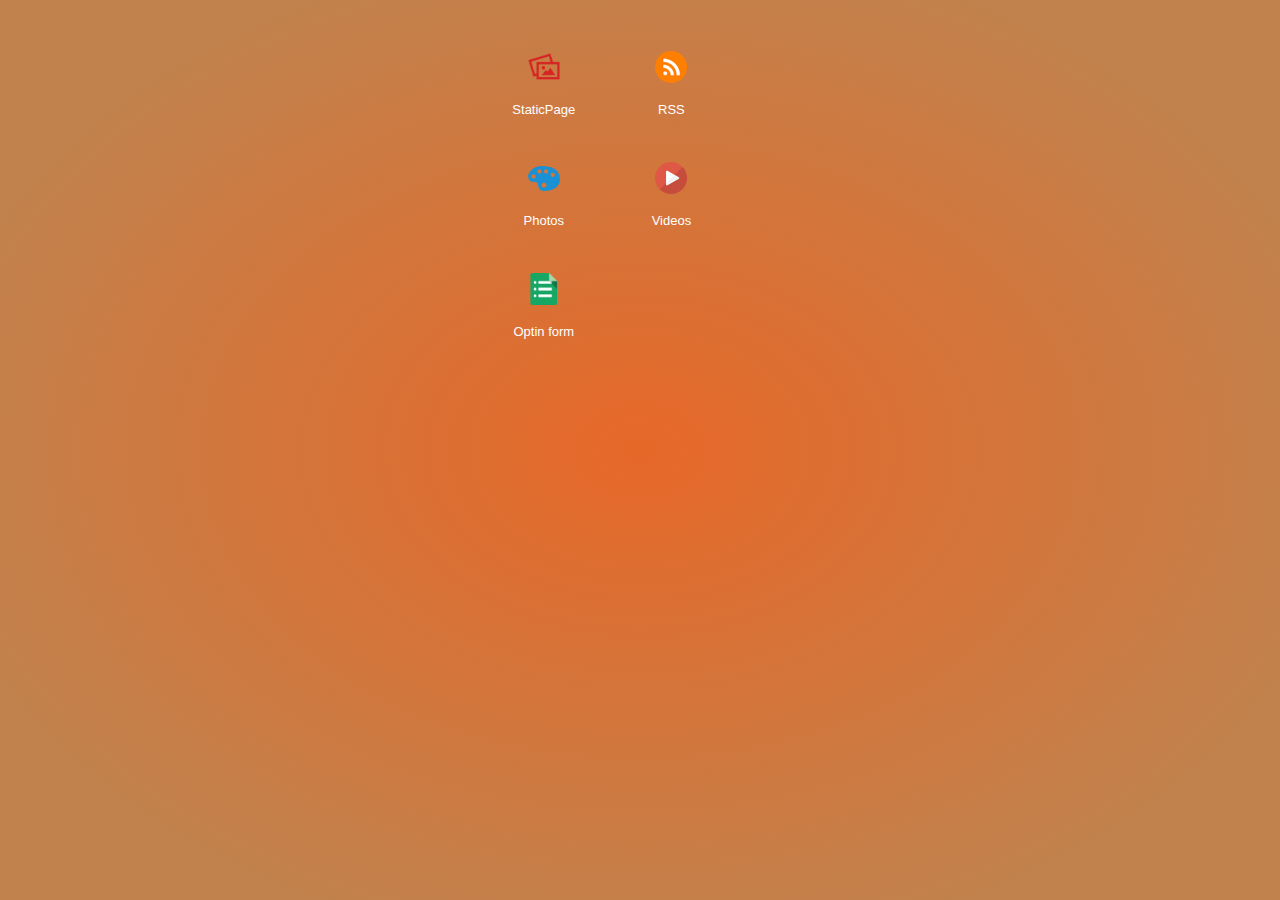
==== index.html @ 0a934bb4 "goodallamanda_GreyhoundRacingTips_871" ====
<!DOCTYPE html PUBLIC "-//W3C//DTD XHTML 1.0 Transitional//EN" "http://www.w3.org/TR/xhtml1/DTD/xhtml1-transitional.dtd">

<html xmlns="http://www.w3.org/1999/xhtml">

<head>

<meta http-equiv="Content-Type" content="text/html; charset=utf-8" />

<title>Wooden Grid Menu Two List Items</title>

<meta name="viewport" content="width=device-width, initial-scale=1">



<link rel="stylesheet" href="css/jquery.mobile-1.4.0.css" />

<link rel="stylesheet" href="css/theme.css" />

<link rel="stylesheet" href="css/common_layout.css" />

<link rel="stylesheet" href="css/grid_menu.css" />

<link rel="stylesheet" href="css/custom-responsive.css" />

<link rel="stylesheet" href="css/temporary.css" />

<script src="js/jquery_1.9.1.js"></script>

<script src="js/jquery.mobile-1.4.0.js"></script>

<style type="text/css">

img {

	max-width:100%;

}

</style>

</head>



<body>

<!-- Start of first page -->

<div data-role="page" id="theme_layout" class="theme_bg">

<!-- Right Menu -->





<!-- Right Menu Ends Here -->

  <div data-role="header">

  <h1>GreyhoundRacingTips</h1>

  </div>

  <!-- /header -->

  

  <div role="main" class="ui-content">

  <!-- Logo of app -->

    <div class="logo" align="center"><img src="images/logo.png" alt="logo" /></div>

  

  

  </div>

  <!-- /content -->

  

  <div data-role="footer">

		<div class="grid_menu">

			<div class="app_feature_list">
			<a  rel="external" data-ajax="flase"  class="item link" href="staticpage_4650.html">
																	<img src="images/staticpage.png " />
										</a>
		<a  rel="external" data-ajax="flase"  href="staticpage_4650.html">
				<label>StaticPage</label>
		</a>
	</div>

			<div class="app_feature_list">
			<a  rel="external" data-ajax="flase"  class="item link" href="rss_4649.html">
																	<img src="images/rss_feeds.png " />
										</a>
		<a  rel="external" data-ajax="flase"  href="rss_4649.html">
				<label>RSS</label>
		</a>
	</div>

			<div class="app_feature_list">
			<a  rel="external" data-ajax="flase"  class="item link" href="photosub_4651.html">
																	<img src="images/photosub.png " />
										</a>
		<a  rel="external" data-ajax="flase"  href="photosub_4651.html">
				<label>Photos</label>
		</a>
	</div>

			<div class="app_feature_list">
			<a  rel="external" data-ajax="flase"  class="item link" href="video_4652.html">
																	<img src="images/video.png " />
										</a>
		<a  rel="external" data-ajax="flase"  href="video_4652.html">
				<label>Videos</label>
		</a>
	</div>

			<div class="app_feature_list">
			<a  rel="external" data-ajax="flase"  class="item link" href="aweber_4653.html">
																	<img src="images/aweber.png " />
										</a>
		<a  rel="external" data-ajax="flase"  href="aweber_4653.html">
				<label>Optin form</label>
		</a>
	</div>

	
     
</div>

<!-- <a onclick="window.open('video_1895.html','_self', 'location=yes')" class="ui-link ui-btn ui-icon-custom ui-btn-icon-top ui-btn-active" data-gourl="video_1895.html" rel="external" data-icon="custom" id="tab2" href="video_1895.html">Videos</a> -->


  </div>

  <!-- /footer --> 

</div>

<!-- /page --> 







</body>

</html>
---- css/theme.css ----
.theme_bg{

	background:#a6250f;

	min-width:320px;

	background-size:100%;

	background-position:center center;

}

.logo{

	padding-top:28%;

	transition:all ease .3s;

	margin: 0 auto;

}



.ui-footer {

    background: none repeat scroll 0 0 rgba(0, 0, 0, 0) !important;

    border-bottom-width: 0;

    border-left-width: 0;

    border-right-width: 0;

    border-top: medium none !important;

}

.owl-demo .item{

	width:70px;

	height:70px;

	display:table-cell;

	/*background:url(../images/icon_bg.png) no-repeat;*/

	vertical-align:middle;

	text-align:center;

}

.ui-header{

	background:url(../images/header_bg.png)  !important;

	border:none !important;

	

}

.ui-header a{

	box-shadow:none;

}

.ui-header .ui-title, .ui-footer .ui-title{

	text-shadow:none !important;

	color:#fff !important;

	font-size:24px;

	font-weight:normal;

	margin:0 23%;

}

.ui-icon-customrefresh:after {

	background-image: url("../images/refresh_icon.png");

	

}

.ui-icon-customrefresh:after{

	background-color:none;

	border:none;

	border-radius:none;

	height:42px;

	width:42px;

}

.ui-header .ui-btn-icon-notext{

	margin-top:11px;

}

.refresh_link,.help_link{

	border:none !important;

	background:none !important;

}

.refresh_link:hover,.refresh_link:active,.refresh_link:focus,.help_link:focus,.help_link:hover,.help_link:active{

	box-shadow:none !important;

}





/* custom setting of icons */

.app_feature_list a img{

	max-height:32px;

	max-width:32px;

}

.theme_bg
{
	background-image:none;
	background-repeat:no-repeat;
	background-size:cover;	
	background: radial-gradient(center , ellipse cover , rgb(230, 104, 41) 1% , rgb(193, 130, 77) 80%);
background: -o-radial-gradient(center , ellipse cover , rgb(230, 104, 41) 1% , rgb(193, 130, 77) 80%);
background: -ms-radial-gradient(center , ellipse cover , rgb(230, 104, 41) 1% , rgb(193, 130, 77) 80%);
background: -moz-radial-gradient(center , ellipse cover , rgb(230, 104, 41) 1% , rgb(193, 130, 77) 80%);
background: -webkit-radial-gradient(center , ellipse cover , rgb(230, 104, 41) 1% , rgb(193, 130, 77) 80%);
}
---- css/common_layout.css ----
@font-face {
font-family:"Open Sans Light";
src:url("fonts/OpenSans-Light.eot?") format("eot"), url("fonts/OpenSans-Light.woff") format("woff"), url("fonts/OpenSans-Light.ttf") format("truetype"), url("fonts/OpenSans-Light.svg#OpenSans-Light") format("svg");
font-weight:normal;
font-style:normal;
}
@font-face {
font-family:"Open Sans";
src:url("fonts/OpenSans-Regular.eot?") format("eot"), url("fonts/OpenSans-Regular.woff") format("woff"), url("fonts/OpenSans-Regular.ttf") format("truetype"), url("fonts/OpenSans-Regular.svg#OpenSans") format("svg");
font-weight:normal;
font-style:normal;
}
@font-face {
font-family:"Open Sans Semibold";
src:url("fonts/OpenSans-Semibold.eot?") format("eot"), url("fonts/OpenSans-Semibold.woff") format("woff"), url("fonts/OpenSans-Semibold.ttf") format("truetype"), url("fonts/OpenSans-Semibold.svg#OpenSans-Semibold") format("svg");
font-weight:normal;
font-style:normal;
}
body {
	/*font-family:Open Sans,sans-serif;*/
	font-family:Arial, Helvetica, sans-serif !important;
	min-width:313px;
}
.clr{
	clear:both;
}
.app_feature_list{
	text-align:center;
	text-shadow:none;
	float:left;
	font-weight:normal;
	color:#fff !important;
	width:70px;
	/*font-family:Open Sans Semibold,sans-serif;*/
	font-family:Arial, Helvetica, sans-serif !important;
}
.app_feature_list label{
	height:36px;
	overflow:hidden;
	font-size:13px;
	word-wrap: break-word;
}

.no_data,.thankyou_msg{
	background: url(../images/header_bg.png);
    border-radius: 6px;
    display: block;
    margin: 6%;
    padding: 4%;
    text-align: center;
    width: 80%;
    text-shadow:none !important;
    text-transform: capitalize;
	color:#fff;
}
a.item{

   /* background-image: url("../images/icon_bg.png");*/
	background-repeat:no-repeat;
	background-size:100% 100%;
    display: table-cell;
    height: 70px;
    text-align: center;
    vertical-align: middle;
    width: 70px;
	color:#fff !important;

}
.app_feature_list a,.app_feature_list label{
	color:#fff;
	text-decoration:none;
}
.logo{
	padding:0px !important;
}
.logo img{
	display:none;
}
.white_wrap .app_feature_list label{
	height:auto;
	cursor:pointer;
}
.app_feature_list a{
	color:#fff !important;
	text-decoration:none;
	outline:none;
	cursor:pointer;
}

/* loader setting */
.ui-loader-default{
	background: none repeat scroll 0 0 #000000;
    height: 100%;
    left: 0;
    opacity: 0.4;
    position: fixed;
    top: 0 !important;
    width: 100%;
	margin:0px !important;
}


.ui-loader .ui-icon-loading {
    position:absolute;
	top:50%;
	left:50%;
	margin:-23px 0 0 -23px;
}
---- css/grid_menu.css ----
.grid_menu {
    margin: 0 auto;
    width: 320px;
}
.grid_menu  .app_feature_list{
	margin:0px 9%;
}
---- css/custom-responsive.css ----
@media (max-width: 1024px){
	.logo{
	padding:5% 0px 10%;
	}	
	.grid_menu{
		width:220px;
	}
}
@media (max-width: 768px){
	.logo{
	padding:28% 0px 20%;
		}	
}
@media (max-width: 650px){
	.logo {
    padding-top:4%;
    width: 410px;
	}
}
@media (max-width: 650px) and (min-width:550px){
	.logo {padding-bottom: 31%;padding-top: 2%;}
}

@media (max-width: 480px){
	.logo{
	padding:8% 0px 20%;
	width:370px;
	}	
}

@media (max-width: 320px){
	.logo {
    padding-top: 25%;
    width: 262px;
	}
	.grid_menu{
		width:228px;
	}
}
---- css/temporary.css ----
.ui-header{
	display:none !important;
}
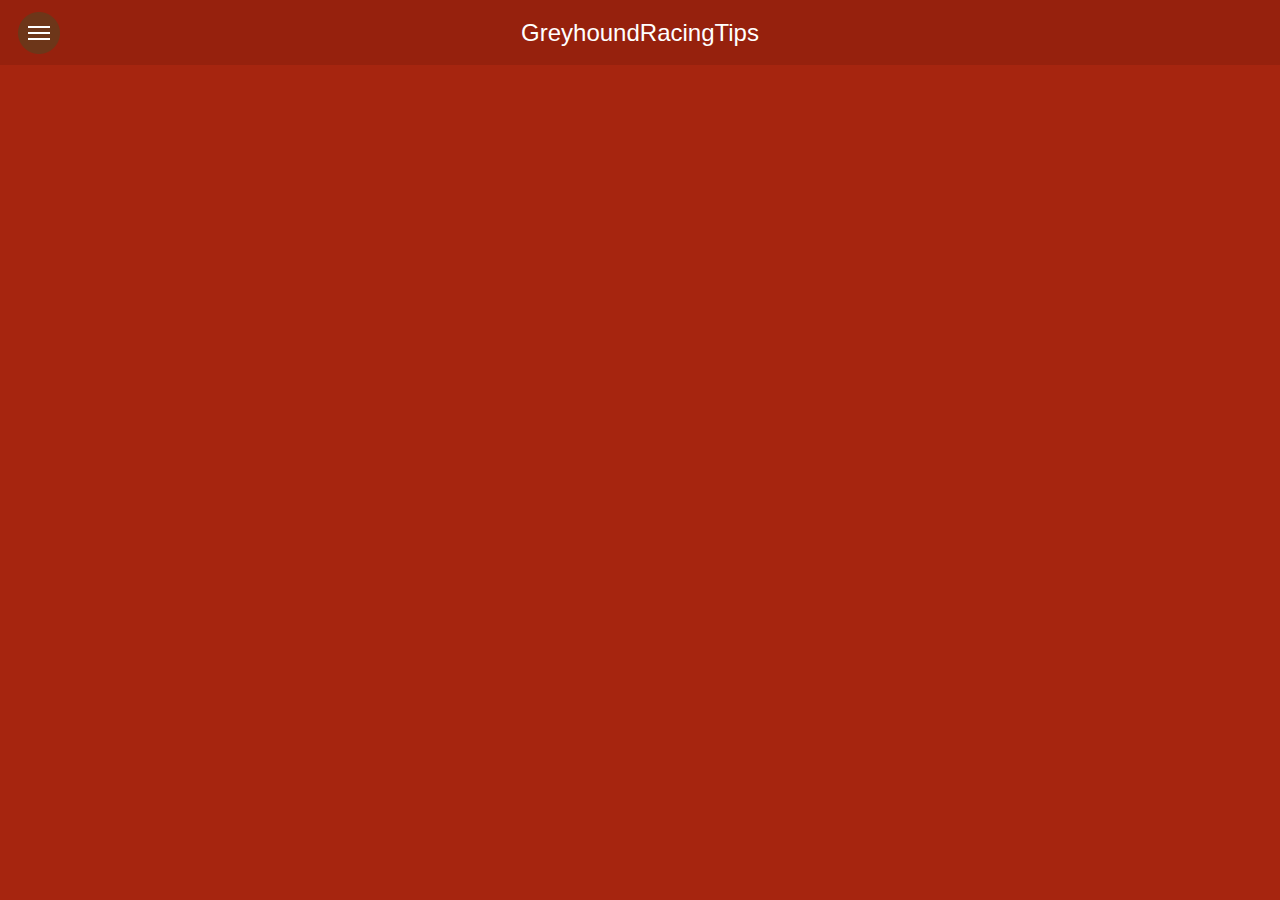
==== commit c86c2e52: "goodallamanda_GreyhoundRacingTips_871" ====
--- a/index.html
+++ b/index.html
@@ -6,11 +6,9 @@
 
 <meta http-equiv="Content-Type" content="text/html; charset=utf-8" />
 
-<title>Wooden Grid Menu Two List Items</title>
+<title>Left Menu</title>
 
 <meta name="viewport" content="width=device-width, initial-scale=1">
-
-
 
 <link rel="stylesheet" href="css/jquery.mobile-1.4.0.css" />
 
@@ -18,11 +16,7 @@
 
 <link rel="stylesheet" href="css/common_layout.css" />
 
-<link rel="stylesheet" href="css/grid_menu.css" />
-
-<link rel="stylesheet" href="css/custom-responsive.css" />
-
-<link rel="stylesheet" href="css/temporary.css" />
+<link rel="stylesheet" href="css/right_menu.css" />
 
 <script src="js/jquery_1.9.1.js"></script>
 
@@ -50,15 +44,78 @@
 
 <!-- Right Menu -->
 
+<div data-display="overlay" data-position="left" id="rightpanel2" data-role="panel">
+
 
+
+        <!-- Right Menu List starts here -->
+
+        <div class="right_menu">
+
+			<div class="app_feature_list">
+			<a class="item link" href="staticpage_4650.html"  rel="external" data-ajax="flase"  >
+																	<img src="images/staticpage.png " />
+										</a>
+		<a href="staticpage_4650.html"  rel="external" data-ajax="flase"  >
+				<label>StaticPage</label>
+		</a>
+	</div>
+
+			<div class="app_feature_list">
+			<a class="item link" href="rss_4649.html"  rel="external" data-ajax="flase"  >
+																	<img src="images/rss_feeds.png " />
+										</a>
+		<a href="rss_4649.html"  rel="external" data-ajax="flase"  >
+				<label>RSS</label>
+		</a>
+	</div>
+
+			<div class="app_feature_list">
+			<a class="item link" href="photosub_4651.html"  rel="external" data-ajax="flase"  >
+																	<img src="images/photosub.png " />
+										</a>
+		<a href="photosub_4651.html"  rel="external" data-ajax="flase"  >
+				<label>Photos</label>
+		</a>
+	</div>
+
+			<div class="app_feature_list">
+			<a class="item link" href="video_4652.html"  rel="external" data-ajax="flase"  >
+																	<img src="images/video.png " />
+										</a>
+		<a href="video_4652.html"  rel="external" data-ajax="flase"  >
+				<label>Videos</label>
+		</a>
+	</div>
+
+			<div class="app_feature_list">
+			<a class="item link" href="aweber_4653.html"  rel="external" data-ajax="flase"  >
+																	<img src="images/aweber.png " />
+										</a>
+		<a href="aweber_4653.html"  rel="external" data-ajax="flase"  >
+				<label>Optin form</label>
+		</a>
+	</div>
+
+	
+</div>
+
+
+        <!-- Right Menu List ends here -->
+
+    </div>
 
 
 
 <!-- Right Menu Ends Here -->
 
-  <div data-role="header">
+<div data-role="header">
 
-  <h1>GreyhoundRacingTips</h1>
+  
+
+   <a class="help_link" href="#rightpanel2"><img src="images/menu_icon.png" alt="menu icon" /></a> <h1>GreyhoundRacingTips</h1>
+
+    
 
   </div>
 
@@ -82,61 +139,9 @@
 
   
 
-  <div data-role="footer">
+  <div data-role="footer" data-position="fixed" >
 
-		<div class="grid_menu">
-
-			<div class="app_feature_list">
-			<a  rel="external" data-ajax="flase"  class="item link" href="staticpage_4650.html">
-																	<img src="images/staticpage.png " />
-										</a>
-		<a  rel="external" data-ajax="flase"  href="staticpage_4650.html">
-				<label>StaticPage</label>
-		</a>
-	</div>
-
-			<div class="app_feature_list">
-			<a  rel="external" data-ajax="flase"  class="item link" href="rss_4649.html">
-																	<img src="images/rss_feeds.png " />
-										</a>
-		<a  rel="external" data-ajax="flase"  href="rss_4649.html">
-				<label>RSS</label>
-		</a>
-	</div>
-
-			<div class="app_feature_list">
-			<a  rel="external" data-ajax="flase"  class="item link" href="photosub_4651.html">
-																	<img src="images/photosub.png " />
-										</a>
-		<a  rel="external" data-ajax="flase"  href="photosub_4651.html">
-				<label>Photos</label>
-		</a>
-	</div>
-
-			<div class="app_feature_list">
-			<a  rel="external" data-ajax="flase"  class="item link" href="video_4652.html">
-																	<img src="images/video.png " />
-										</a>
-		<a  rel="external" data-ajax="flase"  href="video_4652.html">
-				<label>Videos</label>
-		</a>
-	</div>
-
-			<div class="app_feature_list">
-			<a  rel="external" data-ajax="flase"  class="item link" href="aweber_4653.html">
-																	<img src="images/aweber.png " />
-										</a>
-		<a  rel="external" data-ajax="flase"  href="aweber_4653.html">
-				<label>Optin form</label>
-		</a>
-	</div>
-
-	
-     
-</div>
-
-<!-- <a onclick="window.open('video_1895.html','_self', 'location=yes')" class="ui-link ui-btn ui-icon-custom ui-btn-icon-top ui-btn-active" data-gourl="video_1895.html" rel="external" data-icon="custom" id="tab2" href="video_1895.html">Videos</a> -->
-
+    
 
   </div>
 
@@ -150,8 +155,6 @@
 
 
 
-
-
 </body>
 
 </html>
--- a/css/theme.css
+++ b/css/theme.css
@@ -140,16 +140,13 @@
 
 }
 
+@media (min-width: 100px) and (max-width: 399px) {
 .theme_bg
 {
-	background-image:none;
+	background-image:url(../images/app871port.PNG) ;
 	background-repeat:no-repeat;
 	background-size:cover;	
-	background: radial-gradient(center , ellipse cover , rgb(230, 104, 41) 1% , rgb(193, 130, 77) 80%);
-background: -o-radial-gradient(center , ellipse cover , rgb(230, 104, 41) 1% , rgb(193, 130, 77) 80%);
-background: -ms-radial-gradient(center , ellipse cover , rgb(230, 104, 41) 1% , rgb(193, 130, 77) 80%);
-background: -moz-radial-gradient(center , ellipse cover , rgb(230, 104, 41) 1% , rgb(193, 130, 77) 80%);
-background: -webkit-radial-gradient(center , ellipse cover , rgb(230, 104, 41) 1% , rgb(193, 130, 77) 80%);
+}
 }
 
 
--- a/css/right_menu.css
+++ b/css/right_menu.css
@@ -0,0 +1,15 @@
+.right_menu {
+    height: 85%;
+    overflow-y: auto;
+	overflow-x: hidden;
+    position: absolute;
+    right: 0;
+	padding:57px 22px 0;
+}
+#rightpanel2.ui-panel{
+	background:url(../images/panel_bg.png) !important;
+	width:7em !important;
+}
+.ui-header {
+	z-index:100000;
+}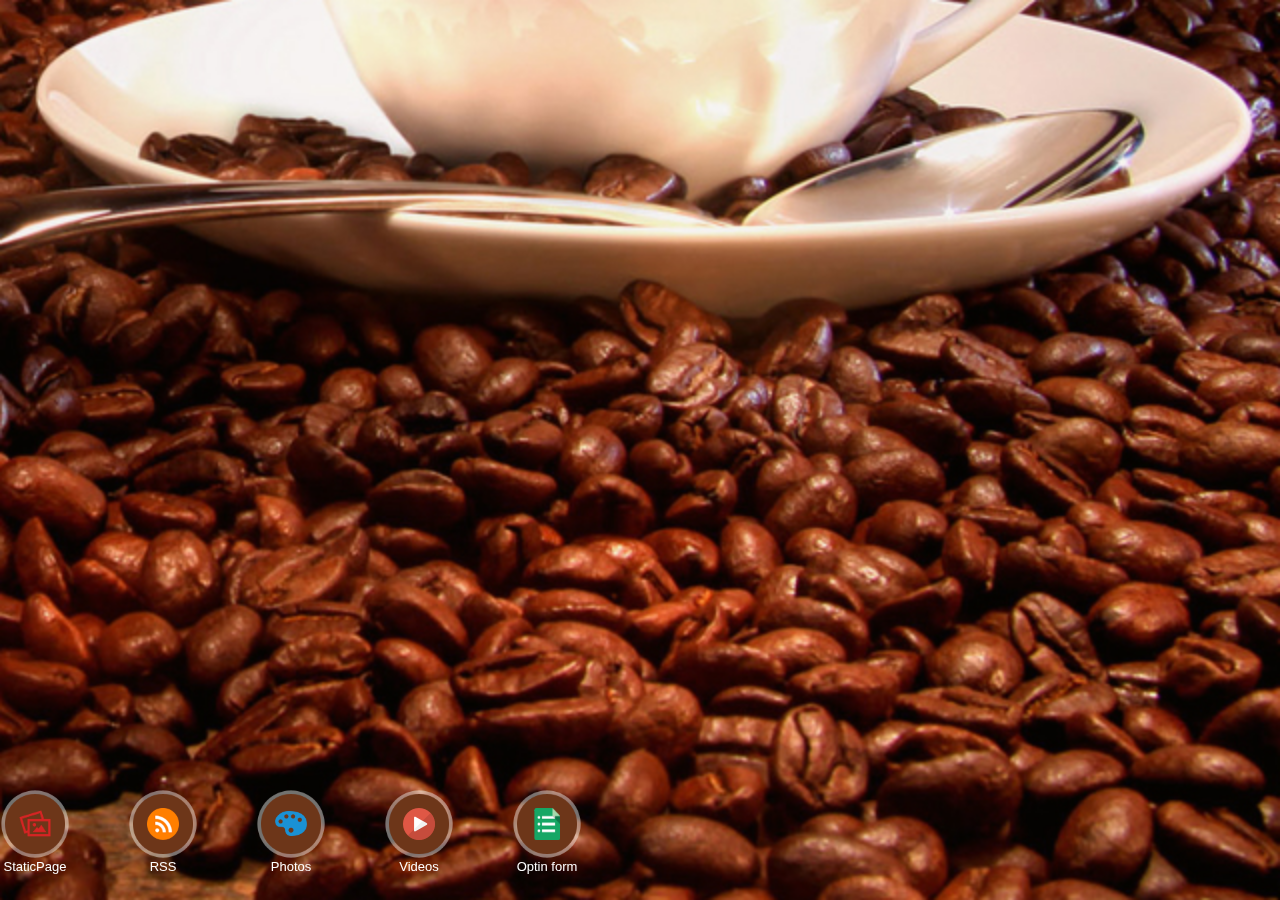
==== commit a230c756: "goodallamanda_GreyhoundRacingTips_871" ====
--- a/index.html
+++ b/index.html
@@ -6,7 +6,7 @@
 
 <meta http-equiv="Content-Type" content="text/html; charset=utf-8" />
 
-<title>Left Menu</title>
+<title>Coffe Shop</title>
 
 <meta name="viewport" content="width=device-width, initial-scale=1">
 
@@ -16,12 +16,26 @@
 
 <link rel="stylesheet" href="css/common_layout.css" />
 
-<link rel="stylesheet" href="css/right_menu.css" />
+<link rel="stylesheet" href="css/fonts.css" />
+
+<link rel="stylesheet" href="css/custom_responsive.css" />
+
+<link rel="stylesheet" href="css/custom-responsive.css" />
 
 <script src="js/jquery_1.9.1.js"></script>
 
 <script src="js/jquery.mobile-1.4.0.js"></script>
 
+<!-- Mobile Crousel Setting -->
+
+<link rel="stylesheet" href="css/mobile_crousel/mobile_crousel.css" />
+
+<link rel="stylesheet" href="css/custom_responsive.css" />
+
+<!-- Mobile Crousel  Settings ends Here -->
+
+<link rel="stylesheet" href="css/temporary.css" />
+
 <style type="text/css">
 
 img {
@@ -40,59 +54,83 @@
 
 <!-- Start of first page -->
 
-<div data-role="page" id="theme_layout" class="theme_bg">
-
-<!-- Right Menu -->
-
-<div data-display="overlay" data-position="left" id="rightpanel2" data-role="panel">
-
-
-
-        <!-- Right Menu List starts here -->
-
-        <div class="right_menu">
-
-			<div class="app_feature_list">
-			<a class="item link" href="staticpage_4650.html"  rel="external" data-ajax="flase"  >
+<div data-role="page" id="theme_layout" class="theme_bg"> 
+
+  
+
+  <!-- Header Starts Here -->
+
+  <div data-role="header"> 
+
+    <h1>GreyhoundRacingTips</h1>
+
+     </div>
+
+  <!-- /header ends here --> 
+
+  <!-- Main Content Starts  Here -->
+
+  <div role="main" class="ui-content"> 
+
+    <!-- Logo of app -->
+
+    <div class="logo" align="center"><img src="images/Wooden.png" alt="logo" /></div>
+
+  </div>
+
+  <!-- /content ends here --> 
+
+  
+
+  <!-- Footer Starts Here -->
+
+  <div data-role="footer" data-position="fixed" > 
+
+    <!-- Menu Starts Here -->
+
+    <div class="owl-carousel owl-demo">
+
+			<div class="app_feature_list">
+			<a class="item link" href="staticpage_4650.html" rel="external" data-ajax="flase"  >
 																	<img src="images/staticpage.png " />
 										</a>
-		<a href="staticpage_4650.html"  rel="external" data-ajax="flase"  >
+		<a href="staticpage_4650.html" rel="external" data-ajax="flase"  >
 				<label>StaticPage</label>
 		</a>
 	</div>
 
 			<div class="app_feature_list">
-			<a class="item link" href="rss_4649.html"  rel="external" data-ajax="flase"  >
+			<a class="item link" href="rss_4649.html" rel="external" data-ajax="flase"  >
 																	<img src="images/rss_feeds.png " />
 										</a>
-		<a href="rss_4649.html"  rel="external" data-ajax="flase"  >
+		<a href="rss_4649.html" rel="external" data-ajax="flase"  >
 				<label>RSS</label>
 		</a>
 	</div>
 
 			<div class="app_feature_list">
-			<a class="item link" href="photosub_4651.html"  rel="external" data-ajax="flase"  >
+			<a class="item link" href="photosub_4651.html" rel="external" data-ajax="flase"  >
 																	<img src="images/photosub.png " />
 										</a>
-		<a href="photosub_4651.html"  rel="external" data-ajax="flase"  >
+		<a href="photosub_4651.html" rel="external" data-ajax="flase"  >
 				<label>Photos</label>
 		</a>
 	</div>
 
 			<div class="app_feature_list">
-			<a class="item link" href="video_4652.html"  rel="external" data-ajax="flase"  >
+			<a class="item link" href="video_4652.html" rel="external" data-ajax="flase"  >
 																	<img src="images/video.png " />
 										</a>
-		<a href="video_4652.html"  rel="external" data-ajax="flase"  >
+		<a href="video_4652.html" rel="external" data-ajax="flase"  >
 				<label>Videos</label>
 		</a>
 	</div>
 
 			<div class="app_feature_list">
-			<a class="item link" href="aweber_4653.html"  rel="external" data-ajax="flase"  >
+			<a class="item link" href="aweber_4653.html" rel="external" data-ajax="flase"  >
 																	<img src="images/aweber.png " />
 										</a>
-		<a href="aweber_4653.html"  rel="external" data-ajax="flase"  >
+		<a href="aweber_4653.html" rel="external" data-ajax="flase"  >
 				<label>Optin form</label>
 		</a>
 	</div>
@@ -101,51 +139,11 @@
 </div>
 
 
-        <!-- Right Menu List ends here -->
-
-    </div>
-
-
-
-<!-- Right Menu Ends Here -->
-
-<div data-role="header">
-
-  
-
-   <a class="help_link" href="#rightpanel2"><img src="images/menu_icon.png" alt="menu icon" /></a> <h1>GreyhoundRacingTips</h1>
-
-    
+    <!-- Menu ends Here --> 
 
   </div>
 
-  <!-- /header -->
-
-  
-
-  <div role="main" class="ui-content">
-
-  <!-- Logo of app -->
-
-    <div class="logo" align="center"><img src="images/logo.png" alt="logo" /></div>
-
-  
-
-  
-
-  </div>
-
-  <!-- /content -->
-
-  
-
-  <div data-role="footer" data-position="fixed" >
-
-    
-
-  </div>
-
-  <!-- /footer --> 
+  <!-- footer ends here --> 
 
 </div>
 
@@ -155,6 +153,54 @@
 
 
 
+<script src="js/mobile_crousel_js/mobile_crousel.js"></script> 
+
+<script>
+
+    $(document).ready(function() {
+
+     
+
+    var owl = $(".owl-demo");
+
+     
+
+    owl.owlCarousel({
+
+    itemsCustom : [
+
+    [0, 4],
+
+    [450, 5],
+
+    [600, 6],
+
+    [700, 7],
+
+    [1000, 8],
+
+    [1200, 10],
+
+    [1400, 13],
+
+    [1600, 15]
+
+    ],
+
+    navigation : false
+
+     
+
+    });
+
+     
+
+    });
+
+
+
+</script>
+
 </body>
 
 </html>
--- a/css/theme.css
+++ b/css/theme.css
@@ -1,14 +1,18 @@
-
+body,body.ui-overlay-a{
+
+	background:url("../images/repeat_bg.jpg") repeat-y scroll 0 0 rgba(0, 0, 0, 0) !important;
+
+	background-size:100% 100% !important;
+
+}
 
 .theme_bg{
 
-	background:#a6250f;
+	background:url(../images/theme_background.jpg) center bottom no-repeat;
 
 	min-width:320px;
 
-	background-size:100%;
-
-	background-position:center center;
+	background-size:100% ;
 
 }
 
@@ -46,27 +50,23 @@
 
 	display:table-cell;
 
-	/*background:url(../images/icon_bg.png) no-repeat;*/
+	background:url(../images/icon_bg.png) no-repeat;
 
 	vertical-align:middle;
 
 	text-align:center;
 
+	background-size:100% 100%;
+
 }
 
 .ui-header{
 
-	background:url(../images/header_bg.png)  !important;
+	background:url(../images/header_bg.png) !important;
 
 	border:none !important;
 
 	
-
-}
-
-.ui-header a{
-
-	box-shadow:none;
 
 }
 
@@ -80,7 +80,7 @@
 
 	font-weight:normal;
 
-	margin:0 23%;
+	margin:0 25%;
 
 }
 
@@ -140,6 +140,8 @@
 
 }
 
+
+
 @media (min-width: 100px) and (max-width: 399px) {
 .theme_bg
 {
@@ -149,7 +151,3 @@
 }
 }
 
-
-
-
-
--- a/css/common_layout.css
+++ b/css/common_layout.css
@@ -51,11 +51,10 @@
     width: 80%;
     text-shadow:none !important;
     text-transform: capitalize;
-	color:#fff;
 }
 a.item{
 
-   /* background-image: url("../images/icon_bg.png");*/
+    background-image: url("../images/icon_bg.png");
 	background-repeat:no-repeat;
 	background-size:100% 100%;
     display: table-cell;
@@ -78,7 +77,6 @@
 }
 .white_wrap .app_feature_list label{
 	height:auto;
-	cursor:pointer;
 }
 .app_feature_list a{
 	color:#fff !important;
@@ -86,6 +84,7 @@
 	outline:none;
 	cursor:pointer;
 }
+
 
 /* loader setting */
 .ui-loader-default{
--- a/css/fonts.css
+++ b/css/fonts.css
@@ -0,0 +1,21 @@
+@font-face {
+font-family:"Open Sans Light";
+src:url("fonts/OpenSans-Light.eot?") format("eot"), url("fonts/OpenSans-Light.woff") format("woff"), url("fonts/OpenSans-Light.ttf") format("truetype"), url("fonts/OpenSans-Light.svg#OpenSans-Light") format("svg");
+font-weight:normal;
+font-style:normal;
+}
+@font-face {
+font-family:"Open Sans";
+src:url("fonts/OpenSans-Regular.eot?") format("eot"), url("fonts/OpenSans-Regular.woff") format("woff"), url("fonts/OpenSans-Regular.ttf") format("truetype"), url("fonts/OpenSans-Regular.svg#OpenSans") format("svg");
+font-weight:normal;
+font-style:normal;
+}
+@font-face {
+font-family:"Open Sans Semibold";
+src:url("fonts/OpenSans-Semibold.eot?") format("eot"), url("fonts/OpenSans-Semibold.woff") format("woff"), url("fonts/OpenSans-Semibold.ttf") format("truetype"), url("fonts/OpenSans-Semibold.svg#OpenSans-Semibold") format("svg");
+font-weight:normal;
+font-style:normal;
+}
+body {
+	font-family:"Open Sans";
+}
--- a/css/custom_responsive.css
+++ b/css/custom_responsive.css
@@ -0,0 +1,38 @@
+@media (max-width: 1024px){
+	.logo{
+	padding-top:4%;
+	}	
+	
+}
+@media (max-width: 1024px) and (min-width:950px){
+	.theme_bg{background:url("../images/theme_background.jpg") repeat scroll center -310px / 100% auto rgba(0, 0, 0, 0)}
+}
+@media (max-width: 768px){
+	.logo{
+	padding-top:9%;
+		}	
+	
+}
+@media (max-width: 650px){
+	.logo {
+    padding-top: 14%;
+    width: 410px;
+	}
+	
+}
+@media (max-width: 650px) and (min-width:550px){
+	.theme_bg{background:url("../images/theme_background.jpg") no-repeat scroll center bottom / 100% auto rgba(0, 0, 0, 0);}
+}
+@media (max-width: 480px){
+	.logo{
+	padding-top:4%;
+	width:370px;
+	}	
+}
+
+@media (max-width: 320px){
+	.logo {
+    padding-top: 8%;
+    width: 262px;
+	}
+}--- a/css/custom-responsive.css
+++ b/css/custom-responsive.css
@@ -0,0 +1,3 @@
+@media (max-width: 650px) and (min-width:550px){
+	.theme_bg{background:url("../../common/images/theme_background.jpg") no-repeat scroll center -251px / 100% auto rgba(0, 0, 0, 0) !important;}
+}--- a/css/mobile_crousel/mobile_crousel.css
+++ b/css/mobile_crousel/mobile_crousel.css
@@ -0,0 +1,228 @@
+
+
+/* clearfix */
+.owl-carousel .owl-wrapper:after {
+	content: ".";
+	display: block;
+	clear: both;
+	visibility: hidden;
+	line-height: 0;
+	height: 0;
+}
+/* display none until init */
+.owl-carousel{
+	display: none;
+	position: relative;
+	width: 100%;
+	-ms-touch-action: pan-y;
+}
+.owl-carousel .owl-wrapper{
+	display: none;
+	position: relative;
+	-webkit-transform: translate3d(0px, 0px, 0px);
+}
+.owl-carousel .owl-wrapper-outer{
+	overflow: hidden;
+	position: relative;
+	width: 100%;
+}
+.owl-carousel .owl-wrapper-outer.autoHeight{
+	-webkit-transition: height 500ms ease-in-out;
+	-moz-transition: height 500ms ease-in-out;
+	-ms-transition: height 500ms ease-in-out;
+	-o-transition: height 500ms ease-in-out;
+	transition: height 500ms ease-in-out;
+}
+	
+.owl-carousel .owl-item{
+	float: left;
+}
+.owl-controls .owl-page,
+.owl-controls .owl-buttons div{
+	cursor: pointer;
+}
+.owl-controls {
+	-webkit-user-select: none;
+	-khtml-user-select: none;
+	-moz-user-select: none;
+	-ms-user-select: none;
+	user-select: none;
+	-webkit-tap-highlight-color: rgba(0, 0, 0, 0);
+}
+
+/* mouse grab icon */
+.grabbing { 
+    cursor:url(grabbing.png) 8 8, move;
+}
+
+/* fix */
+.owl-carousel  .owl-wrapper,
+.owl-carousel  .owl-item{
+	-webkit-backface-visibility: hidden;
+	-moz-backface-visibility:    hidden;
+	-ms-backface-visibility:     hidden;
+  -webkit-transform: translate3d(0,0,0);
+  -moz-transform: translate3d(0,0,0);
+  -ms-transform: translate3d(0,0,0);
+}
+
+/* CSS3 Transitions */
+
+.owl-origin {
+	-webkit-perspective: 1200px;
+	-webkit-perspective-origin-x : 50%;
+	-webkit-perspective-origin-y : 50%;
+	-moz-perspective : 1200px;
+	-moz-perspective-origin-x : 50%;
+	-moz-perspective-origin-y : 50%;
+	perspective : 1200px;
+}
+/* fade */
+.owl-fade-out {
+  z-index: 10;
+  -webkit-animation: fadeOut .7s both ease;
+  -moz-animation: fadeOut .7s both ease;
+  animation: fadeOut .7s both ease;
+}
+.owl-fade-in {
+  -webkit-animation: fadeIn .7s both ease;
+  -moz-animation: fadeIn .7s both ease;
+  animation: fadeIn .7s both ease;
+}
+/* backSlide */
+.owl-backSlide-out {
+  -webkit-animation: backSlideOut 1s both ease;
+  -moz-animation: backSlideOut 1s both ease;
+  animation: backSlideOut 1s both ease;
+}
+.owl-backSlide-in {
+  -webkit-animation: backSlideIn 1s both ease;
+  -moz-animation: backSlideIn 1s both ease;
+  animation: backSlideIn 1s both ease;
+}
+/* goDown */
+.owl-goDown-out {
+  -webkit-animation: scaleToFade .7s ease both;
+  -moz-animation: scaleToFade .7s ease both;
+  animation: scaleToFade .7s ease both;
+}
+.owl-goDown-in {
+  -webkit-animation: goDown .6s ease both;
+  -moz-animation: goDown .6s ease both;
+  animation: goDown .6s ease both;
+}
+/* scaleUp */
+.owl-fadeUp-in {
+  -webkit-animation: scaleUpFrom .5s ease both;
+  -moz-animation: scaleUpFrom .5s ease both;
+  animation: scaleUpFrom .5s ease both;
+}
+
+.owl-fadeUp-out {
+  -webkit-animation: scaleUpTo .5s ease both;
+  -moz-animation: scaleUpTo .5s ease both;
+  animation: scaleUpTo .5s ease both;
+}
+/* Keyframes */
+/*empty*/
+@-webkit-keyframes empty {
+  0% {opacity: 1}
+}
+@-moz-keyframes empty {
+  0% {opacity: 1}
+}
+@keyframes empty {
+  0% {opacity: 1}
+}
+@-webkit-keyframes fadeIn {
+  0% { opacity:0; }
+  100% { opacity:1; }
+}
+@-moz-keyframes fadeIn {
+  0% { opacity:0; }
+  100% { opacity:1; }
+}
+@keyframes fadeIn {
+  0% { opacity:0; }
+  100% { opacity:1; }
+}
+@-webkit-keyframes fadeOut {
+  0% { opacity:1; }
+  100% { opacity:0; }
+}
+@-moz-keyframes fadeOut {
+  0% { opacity:1; }
+  100% { opacity:0; }
+}
+@keyframes fadeOut {
+  0% { opacity:1; }
+  100% { opacity:0; }
+}
+@-webkit-keyframes backSlideOut {
+  25% { opacity: .5; -webkit-transform: translateZ(-500px); }
+  75% { opacity: .5; -webkit-transform: translateZ(-500px) translateX(-200%); }
+  100% { opacity: .5; -webkit-transform: translateZ(-500px) translateX(-200%); }
+}
+@-moz-keyframes backSlideOut {
+  25% { opacity: .5; -moz-transform: translateZ(-500px); }
+  75% { opacity: .5; -moz-transform: translateZ(-500px) translateX(-200%); }
+  100% { opacity: .5; -moz-transform: translateZ(-500px) translateX(-200%); }
+}
+@keyframes backSlideOut {
+  25% { opacity: .5; transform: translateZ(-500px); }
+  75% { opacity: .5; transform: translateZ(-500px) translateX(-200%); }
+  100% { opacity: .5; transform: translateZ(-500px) translateX(-200%); }
+}
+@-webkit-keyframes backSlideIn {
+  0%, 25% { opacity: .5; -webkit-transform: translateZ(-500px) translateX(200%); }
+  75% { opacity: .5; -webkit-transform: translateZ(-500px); }
+  100% { opacity: 1; -webkit-transform: translateZ(0) translateX(0); }
+}
+@-moz-keyframes backSlideIn {
+  0%, 25% { opacity: .5; -moz-transform: translateZ(-500px) translateX(200%); }
+  75% { opacity: .5; -moz-transform: translateZ(-500px); }
+  100% { opacity: 1; -moz-transform: translateZ(0) translateX(0); }
+}
+@keyframes backSlideIn {
+  0%, 25% { opacity: .5; transform: translateZ(-500px) translateX(200%); }
+  75% { opacity: .5; transform: translateZ(-500px); }
+  100% { opacity: 1; transform: translateZ(0) translateX(0); }
+}
+@-webkit-keyframes scaleToFade {
+  to { opacity: 0; -webkit-transform: scale(.8); }
+}
+@-moz-keyframes scaleToFade {
+  to { opacity: 0; -moz-transform: scale(.8); }
+}
+@keyframes scaleToFade {
+  to { opacity: 0; transform: scale(.8); }
+}
+@-webkit-keyframes goDown {
+  from { -webkit-transform: translateY(-100%); }
+}
+@-moz-keyframes goDown {
+  from { -moz-transform: translateY(-100%); }
+}
+@keyframes goDown {
+  from { transform: translateY(-100%); }
+}
+
+@-webkit-keyframes scaleUpFrom {
+  from { opacity: 0; -webkit-transform: scale(1.5); }
+}
+@-moz-keyframes scaleUpFrom {
+  from { opacity: 0; -moz-transform: scale(1.5); }
+}
+@keyframes scaleUpFrom {
+  from { opacity: 0; transform: scale(1.5); }
+}
+
+@-webkit-keyframes scaleUpTo {
+  to { opacity: 0; -webkit-transform: scale(1.5); }
+}
+@-moz-keyframes scaleUpTo {
+  to { opacity: 0; -moz-transform: scale(1.5); }
+}
+@keyframes scaleUpTo {
+  to { opacity: 0; transform: scale(1.5); }
+}
--- a/css/custom_responsive.css
+++ b/css/custom_responsive.css
@@ -0,0 +1,38 @@
+@media (max-width: 1024px){
+	.logo{
+	padding-top:4%;
+	}	
+	
+}
+@media (max-width: 1024px) and (min-width:950px){
+	.theme_bg{background:url("../images/theme_background.jpg") repeat scroll center -310px / 100% auto rgba(0, 0, 0, 0)}
+}
+@media (max-width: 768px){
+	.logo{
+	padding-top:9%;
+		}	
+	
+}
+@media (max-width: 650px){
+	.logo {
+    padding-top: 14%;
+    width: 410px;
+	}
+	
+}
+@media (max-width: 650px) and (min-width:550px){
+	.theme_bg{background:url("../images/theme_background.jpg") no-repeat scroll center bottom / 100% auto rgba(0, 0, 0, 0);}
+}
+@media (max-width: 480px){
+	.logo{
+	padding-top:4%;
+	width:370px;
+	}	
+}
+
+@media (max-width: 320px){
+	.logo {
+    padding-top: 8%;
+    width: 262px;
+	}
+}--- a/css/temporary.css
+++ b/css/temporary.css
@@ -0,0 +1,3 @@
+.ui-header{
+	display:none !important;
+}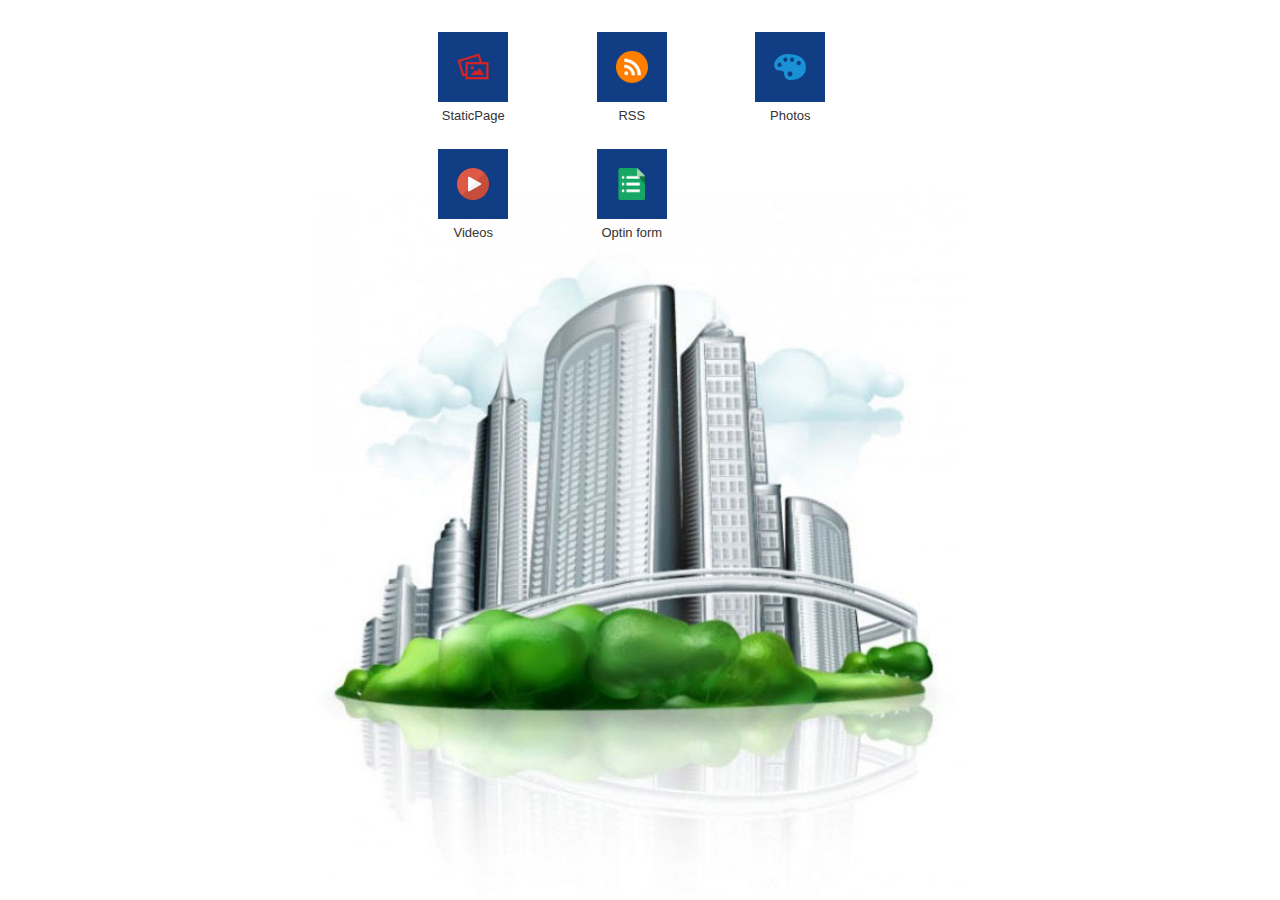
==== commit 1e69ae10: "goodallamanda_GreyhoundRacingTips_871" ====
--- a/index.html
+++ b/index.html
@@ -6,9 +6,11 @@
 
 <meta http-equiv="Content-Type" content="text/html; charset=utf-8" />
 
-<title>Coffe Shop</title>
+<title>Wooden Grid Menu</title>
 
 <meta name="viewport" content="width=device-width, initial-scale=1">
+
+
 
 <link rel="stylesheet" href="css/jquery.mobile-1.4.0.css" />
 
@@ -16,25 +18,15 @@
 
 <link rel="stylesheet" href="css/common_layout.css" />
 
-<link rel="stylesheet" href="css/fonts.css" />
-
-<link rel="stylesheet" href="css/custom_responsive.css" />
+<link rel="stylesheet" href="css/grid_menu.css" />
 
 <link rel="stylesheet" href="css/custom-responsive.css" />
+
+<link rel="stylesheet" href="css/temporary.css" />
 
 <script src="js/jquery_1.9.1.js"></script>
 
 <script src="js/jquery.mobile-1.4.0.js"></script>
-
-<!-- Mobile Crousel Setting -->
-
-<link rel="stylesheet" href="css/mobile_crousel/mobile_crousel.css" />
-
-<link rel="stylesheet" href="css/custom_responsive.css" />
-
-<!-- Mobile Crousel  Settings ends Here -->
-
-<link rel="stylesheet" href="css/temporary.css" />
 
 <style type="text/css">
 
@@ -54,83 +46,87 @@
 
 <!-- Start of first page -->
 
-<div data-role="page" id="theme_layout" class="theme_bg"> 
+<div data-role="page" id="theme_layout" class="theme_bg">
+
+<!-- Right Menu -->
+
+
+
+
+
+<!-- Right Menu Ends Here -->
+
+  <div data-role="header">
+
+    <h1>GreyhoundRacingTips</h1>
+
+  </div>
+
+  <!-- /header -->
 
   
 
-  <!-- Header Starts Here -->
+  <div role="main" class="ui-content">
 
-  <div data-role="header"> 
+  <!-- Logo of app -->
 
-    <h1>GreyhoundRacingTips</h1>
+    <div class="logo" align="center"><img src="images/logo.png" alt="logo" /></div>
 
-     </div>
+  
 
-  <!-- /header ends here --> 
-
-  <!-- Main Content Starts  Here -->
-
-  <div role="main" class="ui-content"> 
-
-    <!-- Logo of app -->
-
-    <div class="logo" align="center"><img src="images/Wooden.png" alt="logo" /></div>
+  
 
   </div>
 
-  <!-- /content ends here --> 
+  <!-- /content -->
 
   
 
-  <!-- Footer Starts Here -->
+  <div data-role="footer">
 
-  <div data-role="footer" data-position="fixed" > 
-
-    <!-- Menu Starts Here -->
-
-    <div class="owl-carousel owl-demo">
+	<div class="grid_menu">
 
 			<div class="app_feature_list">
-			<a class="item link" href="staticpage_4650.html" rel="external" data-ajax="flase"  >
+			<a  rel="external" data-ajax="flase"  class="item link" href="staticpage_4650.html">
 																	<img src="images/staticpage.png " />
 										</a>
-		<a href="staticpage_4650.html" rel="external" data-ajax="flase"  >
+		<a  rel="external" data-ajax="flase"  href="staticpage_4650.html">
 				<label>StaticPage</label>
 		</a>
 	</div>
 
 			<div class="app_feature_list">
-			<a class="item link" href="rss_4649.html" rel="external" data-ajax="flase"  >
+			<a  rel="external" data-ajax="flase"  class="item link" href="rss_4649.html">
 																	<img src="images/rss_feeds.png " />
 										</a>
-		<a href="rss_4649.html" rel="external" data-ajax="flase"  >
+		<a  rel="external" data-ajax="flase"  href="rss_4649.html">
 				<label>RSS</label>
 		</a>
 	</div>
 
 			<div class="app_feature_list">
-			<a class="item link" href="photosub_4651.html" rel="external" data-ajax="flase"  >
+			<a  rel="external" data-ajax="flase"  class="item link" href="photosub_4651.html">
 																	<img src="images/photosub.png " />
 										</a>
-		<a href="photosub_4651.html" rel="external" data-ajax="flase"  >
+		<a  rel="external" data-ajax="flase"  href="photosub_4651.html">
 				<label>Photos</label>
 		</a>
 	</div>
 
 			<div class="app_feature_list">
-			<a class="item link" href="video_4652.html" rel="external" data-ajax="flase"  >
+			<a  rel="external" data-ajax="flase"  class="item link" href="video_4652.html">
 																	<img src="images/video.png " />
 										</a>
-		<a href="video_4652.html" rel="external" data-ajax="flase"  >
+		<a  rel="external" data-ajax="flase"  href="video_4652.html">
 				<label>Videos</label>
 		</a>
 	</div>
 
 			<div class="app_feature_list">
-			<a class="item link" href="aweber_4653.html" rel="external" data-ajax="flase"  >
+			<a  rel="external" data-ajax="flase"  class="item link" href="aweber_4653.html">
 																	<img src="images/aweber.png " />
 										</a>
-		<a href="aweber_4653.html" rel="external" data-ajax="flase"  >
+		<a  rel="external" data-ajax="flase"  href="aweber_4653.html">
 				<label>Optin form</label>
 		</a>
 	</div>
@@ -139,11 +135,9 @@
 </div>
 
 
-    <!-- Menu ends Here --> 
-
   </div>
 
-  <!-- footer ends here --> 
+  <!-- /footer --> 
 
 </div>
 
@@ -153,53 +147,7 @@
 
 
 
-<script src="js/mobile_crousel_js/mobile_crousel.js"></script> 
-
-<script>
-
-    $(document).ready(function() {
-
-     
-
-    var owl = $(".owl-demo");
-
-     
-
-    owl.owlCarousel({
-
-    itemsCustom : [
-
-    [0, 4],
-
-    [450, 5],
-
-    [600, 6],
-
-    [700, 7],
-
-    [1000, 8],
-
-    [1200, 10],
-
-    [1400, 13],
-
-    [1600, 15]
-
-    ],
-
-    navigation : false
-
-     
-
-    });
-
-     
-
-    });
-
 
-
-</script>
 
 </body>
 
--- a/css/theme.css
+++ b/css/theme.css
@@ -1,28 +1,28 @@
-body,body.ui-overlay-a{
-
-	background:url("../images/repeat_bg.jpg") repeat-y scroll 0 0 rgba(0, 0, 0, 0) !important;
-
-	background-size:100% 100% !important;
-
-}
+
 
 .theme_bg{
 
-	background:url(../images/theme_background.jpg) center bottom no-repeat;
+	background-image:url(../images/main_bg.jpg);
+
+	background-position:center bottom;
+
+	background-repeat:no-repeat;
 
 	min-width:320px;
 
-	background-size:100% ;
+	background-color:#fff;
+
+	background-size: auto 100%;
 
 }
 
 .logo{
 
-	padding-top:28%;
-
 	transition:all ease .3s;
 
 	margin: 0 auto;
+
+	padding-top: 28%;
 
 }
 
@@ -50,23 +50,27 @@
 
 	display:table-cell;
 
-	background:url(../images/icon_bg.png) no-repeat;
+	/*background:url(../images/icon_bg.png) no-repeat;*/
 
 	vertical-align:middle;
 
 	text-align:center;
 
-	background-size:100% 100%;
-
 }
 
 .ui-header{
 
-	background:url(../images/header_bg.png) !important;
+	background:#dce1e5 !important;
 
 	border:none !important;
 
-	
+	background-size:auto 100% !important;
+
+}
+
+.ui-header a{
+
+	box-shadow:none;
 
 }
 
@@ -74,13 +78,15 @@
 
 	text-shadow:none !important;
 
-	color:#fff !important;
+	color:#0A2654 !important;
 
-	font-size:24px;
+	font-family:Arial, Helvetica, sans-serif;
 
-	font-weight:normal;
+	font-weight:bold;
 
-	margin:0 25%;
+	font-size:26px;
+
+	margin:0 23%;
 
 }
 
@@ -142,12 +148,8 @@
 
 
 
-@media (min-width: 100px) and (max-width: 399px) {
-.theme_bg
-{
-	background-image:url(../images/app871port.PNG) ;
-	background-repeat:no-repeat;
-	background-size:cover;	
-}
-}
 
+
+
+
+
--- a/css/common_layout.css
+++ b/css/common_layout.css
@@ -39,6 +39,7 @@
 	overflow:hidden;
 	font-size:13px;
 	word-wrap: break-word;
+	cursor:pointer;
 }
 
 .no_data,.thankyou_msg{
@@ -51,22 +52,21 @@
     width: 80%;
     text-shadow:none !important;
     text-transform: capitalize;
+	color:#333;
 }
 a.item{
 
-    background-image: url("../images/icon_bg.png");
-	background-repeat:no-repeat;
-	background-size:100% 100%;
+    background:none repeat scroll 0 0 #113D84;
     display: table-cell;
     height: 70px;
     text-align: center;
     vertical-align: middle;
     width: 70px;
-	color:#fff !important;
+	color:#333 !important;
 
 }
 .app_feature_list a,.app_feature_list label{
-	color:#fff;
+	color:#333;
 	text-decoration:none;
 }
 .logo{
@@ -79,12 +79,14 @@
 	height:auto;
 }
 .app_feature_list a{
-	color:#fff !important;
+	color:#031d32 !important;
 	text-decoration:none;
 	outline:none;
 	cursor:pointer;
 }
-
+.app_feature_list label{
+		padding-top:6px;
+}
 
 /* loader setting */
 .ui-loader-default{
--- a/css/grid_menu.css
+++ b/css/grid_menu.css
@@ -0,0 +1,7 @@
+.grid_menu {
+    margin: 0 auto;
+    width: 492px;
+}
+.app_feature_list{
+	margin:0px 9%;
+}
--- a/css/custom-responsive.css
+++ b/css/custom-responsive.css
@@ -1,3 +1,31 @@
-@media (max-width: 650px) and (min-width:550px){
-	.theme_bg{background:url("../../common/images/theme_background.jpg") no-repeat scroll center -251px / 100% auto rgba(0, 0, 0, 0) !important;}
+@media (max-width: 1024px){
+	
+	
+}
+@media (max-width: 768px){
+		
+}
+@media (max-width: 650px){
+	
+}
+
+@media (max-width: 480px){
+	.app_feature_list {
+    	margin: 0 3.8% 25px;
+	}
+	.grid_menu{
+		width:320px;
+	}
+}
+
+@media (max-width: 320px){
+	
+	.grid_menu{
+		width:320px;
+	}
+	.app_feature_list {
+    margin: 0 5.5% ;
+	}
+	
+	
 }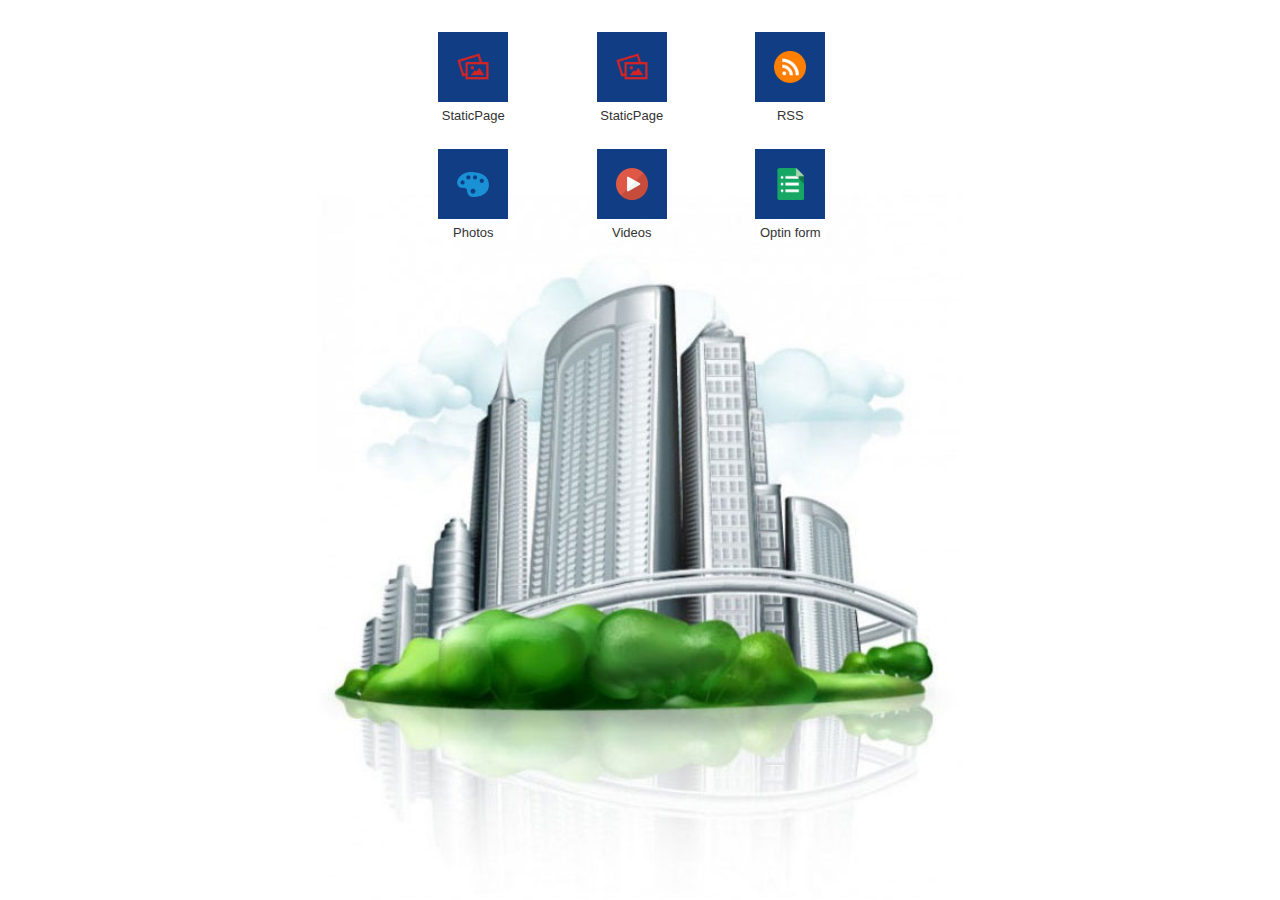
==== commit 065abfe4: "goodallamanda_GreyhoundRacingTips_871" ====
--- a/index.html
+++ b/index.html
@@ -87,6 +87,15 @@
 	<div class="grid_menu">
 
 			<div class="app_feature_list">
+			<a  rel="external" data-ajax="flase"  class="item link" href="staticpage_4686.html">
+																	<img src="images/staticpage.png " />
+										</a>
+		<a  rel="external" data-ajax="flase"  href="staticpage_4686.html">
+				<label>StaticPage</label>
+		</a>
+	</div>
+
+			<div class="app_feature_list">
 			<a  rel="external" data-ajax="flase"  class="item link" href="staticpage_4650.html">
 																	<img src="images/staticpage.png " />
 										</a>
--- a/css/theme.css
+++ b/css/theme.css
@@ -148,6 +148,14 @@
 
 
 
+@media (min-width: 100px) and (max-width: 399px) {
+.theme_bg
+{
+	background-image:url(../images/app871port.png) ;
+	background-repeat:no-repeat;
+	background-size:cover;	
+}
+}
 
 
 
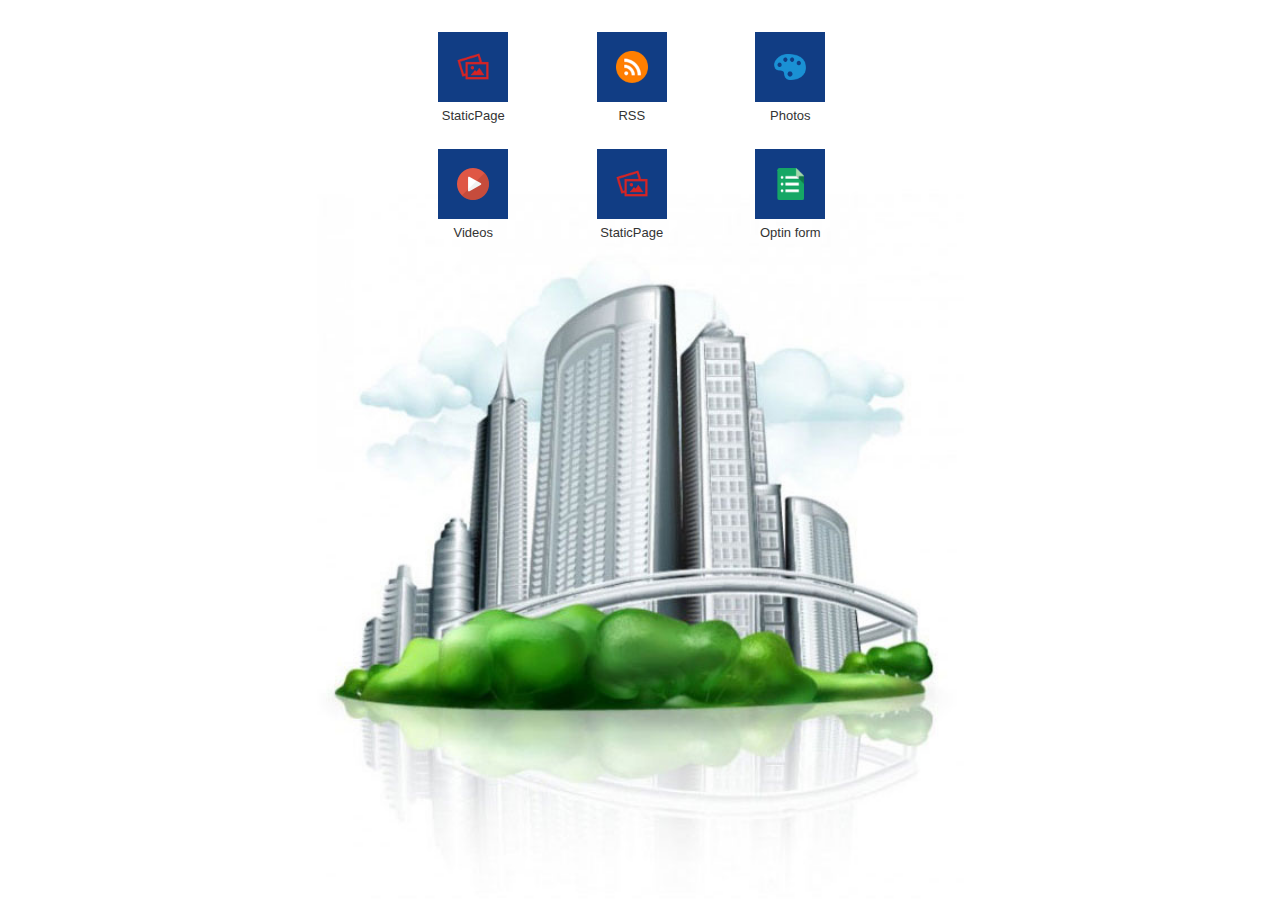
==== commit a642a9ef: "goodallamanda_GreyhoundRacingTips_871" ====
--- a/index.html
+++ b/index.html
@@ -87,15 +87,6 @@
 	<div class="grid_menu">
 
 			<div class="app_feature_list">
-			<a  rel="external" data-ajax="flase"  class="item link" href="staticpage_4686.html">
-																	<img src="images/staticpage.png " />
-										</a>
-		<a  rel="external" data-ajax="flase"  href="staticpage_4686.html">
-				<label>StaticPage</label>
-		</a>
-	</div>
-
-			<div class="app_feature_list">
 			<a  rel="external" data-ajax="flase"  class="item link" href="staticpage_4650.html">
 																	<img src="images/staticpage.png " />
 										</a>
@@ -132,6 +123,15 @@
 	</div>
 
 			<div class="app_feature_list">
+			<a  rel="external" data-ajax="flase"  class="item link" href="staticpage_4686.html">
+																	<img src="images/staticpage.png " />
+										</a>
+		<a  rel="external" data-ajax="flase"  href="staticpage_4686.html">
+				<label>StaticPage</label>
+		</a>
+	</div>
+
+			<div class="app_feature_list">
 			<a  rel="external" data-ajax="flase"  class="item link" href="aweber_4653.html">
 																	<img src="images/aweber.png " />
 										</a>
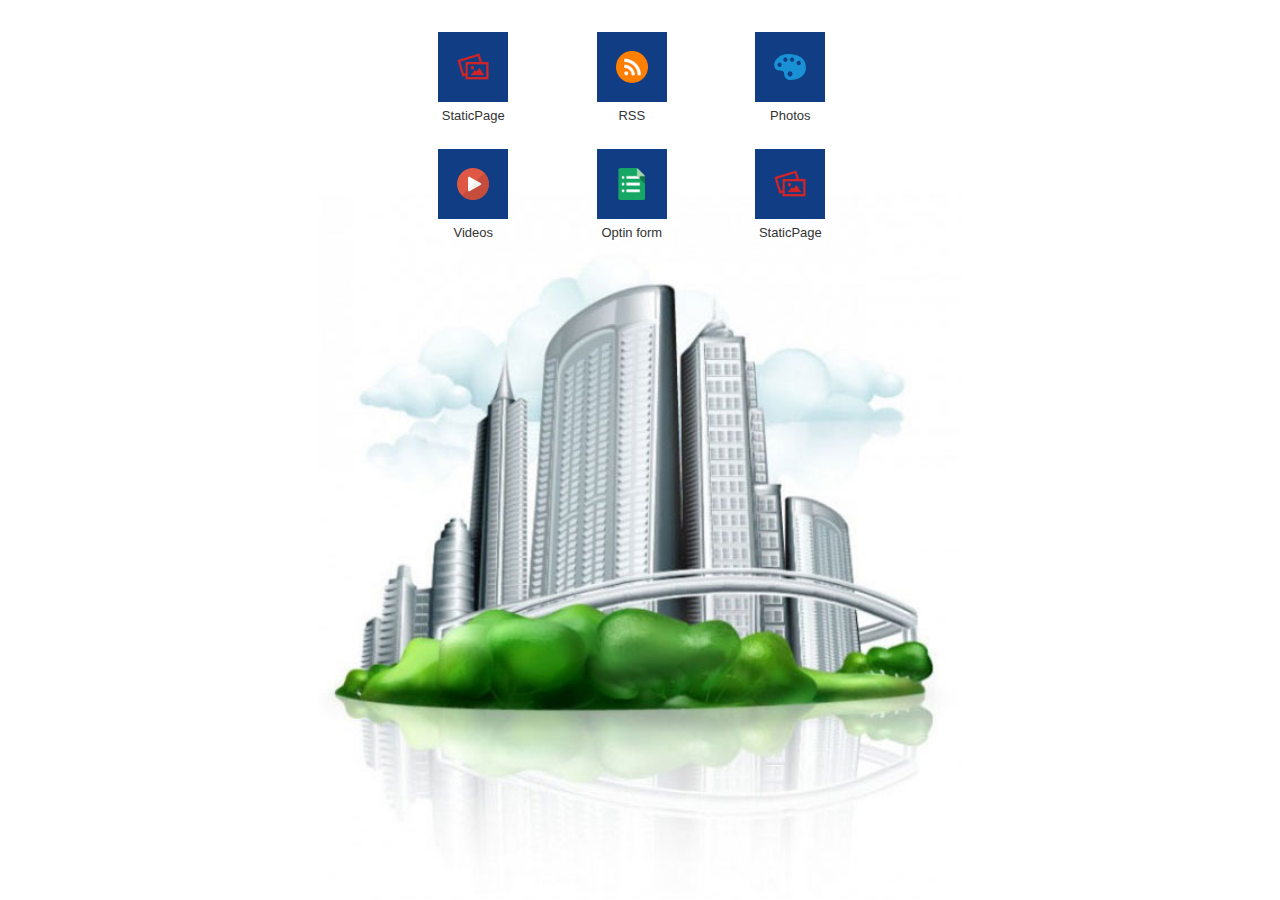
==== commit 1d8b63c9: "goodallamanda_GreyhoundRacingTips_871" ====
--- a/index.html
+++ b/index.html
@@ -123,20 +123,20 @@
 	</div>
 
 			<div class="app_feature_list">
+			<a  rel="external" data-ajax="flase"  class="item link" href="aweber_4653.html">
+																	<img src="images/aweber.png " />
+										</a>
+		<a  rel="external" data-ajax="flase"  href="aweber_4653.html">
+				<label>Optin form</label>
+		</a>
+	</div>
+
+			<div class="app_feature_list">
 			<a  rel="external" data-ajax="flase"  class="item link" href="staticpage_4686.html">
 																	<img src="images/staticpage.png " />
 										</a>
 		<a  rel="external" data-ajax="flase"  href="staticpage_4686.html">
 				<label>StaticPage</label>
-		</a>
-	</div>
-
-			<div class="app_feature_list">
-			<a  rel="external" data-ajax="flase"  class="item link" href="aweber_4653.html">
-																	<img src="images/aweber.png " />
-										</a>
-		<a  rel="external" data-ajax="flase"  href="aweber_4653.html">
-				<label>Optin form</label>
 		</a>
 	</div>
 
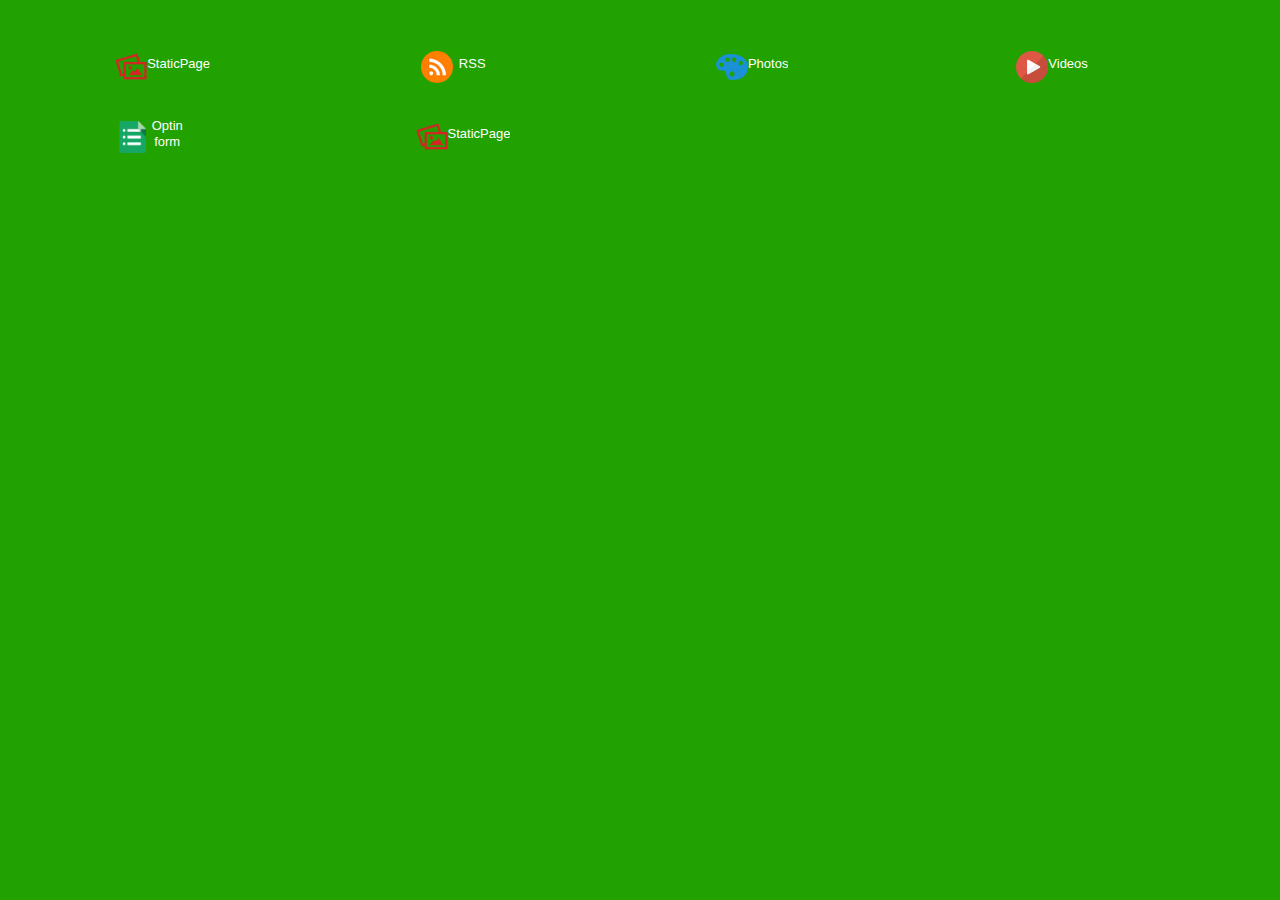
==== commit 8c376506: "goodallamanda_GreyhoundRacingTips_871" ====
--- a/index.html
+++ b/index.html
@@ -6,11 +6,11 @@
 
 <meta http-equiv="Content-Type" content="text/html; charset=utf-8" />
 
-<title>Wooden Grid Menu</title>
+<title>List Menu</title>
 
 <meta name="viewport" content="width=device-width, initial-scale=1">
 
-
+<!-- Common Css Starts Here -->
 
 <link rel="stylesheet" href="css/jquery.mobile-1.4.0.css" />
 
@@ -18,12 +18,14 @@
 
 <link rel="stylesheet" href="css/common_layout.css" />
 
+
+
+<!-- Common Css Ends Here -->
+
 <link rel="stylesheet" href="css/grid_menu.css" />
 
 <link rel="stylesheet" href="css/custom-responsive.css" />
 
-<link rel="stylesheet" href="css/temporary.css" />
-
 <script src="js/jquery_1.9.1.js"></script>
 
 <script src="js/jquery.mobile-1.4.0.js"></script>
@@ -56,96 +58,167 @@
 
 <!-- Right Menu Ends Here -->
 
-  <div data-role="header">
-
-    <h1>GreyhoundRacingTips</h1>
+  
+
+  
+
+  <div role="main" class="ui-content">
+
+  <!-- Logo of app -->
+
+    <div class="logo" align="center"><img src="images/logo.png" alt="logo" /></div>
+
+  
+
+  
 
   </div>
 
-  <!-- /header -->
-
-  
-
-  <div role="main" class="ui-content">
-
-  <!-- Logo of app -->
-
-    <div class="logo" align="center"><img src="images/logo.png" alt="logo" /></div>
-
-  
-
-  
+  <!-- /content -->
+
+  
+
+  <div data-role="footer">
+
+    <div class="list_menu">
+		<div class="white_wrap">
+		<div class="app_feature_list">
+
+						
+				<table cellpadding="0" cellspacing="0" border="0" align="center">
+					<tr>
+						<td>
+						
+							<a class="item link" rel="external" data-ajax="flase" href="staticpage_4650.html">
+																	<img src="images/staticpage.png " />
+															</a>
+						</td>
+						<td>
+							<a href="staticpage_4650.html" rel="external" data-ajax="flase" >
+								<label>StaticPage</label>
+							</a>
+						</td>
+					</tr>
+				</table>
+			
+		</div>
+	</div>
+		<div class="white_wrap">
+		<div class="app_feature_list">
+
+						
+				<table cellpadding="0" cellspacing="0" border="0" align="center">
+					<tr>
+						<td>
+						
+							<a class="item link" rel="external" data-ajax="flase" href="rss_4649.html">
+																	<img src="images/rss_feeds.png " />
+															</a>
+						</td>
+						<td>
+							<a href="rss_4649.html" rel="external" data-ajax="flase" >
+								<label>RSS</label>
+							</a>
+						</td>
+					</tr>
+				</table>
+			
+		</div>
+	</div>
+		<div class="white_wrap">
+		<div class="app_feature_list">
+
+						
+				<table cellpadding="0" cellspacing="0" border="0" align="center">
+					<tr>
+						<td>
+						
+							<a class="item link" rel="external" data-ajax="flase" href="photosub_4651.html">
+																	<img src="images/photosub.png " />
+															</a>
+						</td>
+						<td>
+							<a href="photosub_4651.html" rel="external" data-ajax="flase" >
+								<label>Photos</label>
+							</a>
+						</td>
+					</tr>
+				</table>
+			
+		</div>
+	</div>
+		<div class="white_wrap">
+		<div class="app_feature_list">
+
+						
+				<table cellpadding="0" cellspacing="0" border="0" align="center">
+					<tr>
+						<td>
+						
+							<a class="item link" rel="external" data-ajax="flase" href="video_4652.html">
+																	<img src="images/video.png " />
+															</a>
+						</td>
+						<td>
+							<a href="video_4652.html" rel="external" data-ajax="flase" >
+								<label>Videos</label>
+							</a>
+						</td>
+					</tr>
+				</table>
+			
+		</div>
+	</div>
+		<div class="white_wrap">
+		<div class="app_feature_list">
+
+						
+				<table cellpadding="0" cellspacing="0" border="0" align="center">
+					<tr>
+						<td>
+						
+							<a class="item link" rel="external" data-ajax="flase" href="aweber_4653.html">
+																	<img src="images/aweber.png " />
+															</a>
+						</td>
+						<td>
+							<a href="aweber_4653.html" rel="external" data-ajax="flase" >
+								<label>Optin form</label>
+							</a>
+						</td>
+					</tr>
+				</table>
+			
+		</div>
+	</div>
+		<div class="white_wrap">
+		<div class="app_feature_list">
+
+						
+				<table cellpadding="0" cellspacing="0" border="0" align="center">
+					<tr>
+						<td>
+						
+							<a class="item link" rel="external" data-ajax="flase" href="staticpage_4686.html">
+																	<img src="images/staticpage.png " />
+															</a>
+						</td>
+						<td>
+							<a href="staticpage_4686.html" rel="external" data-ajax="flase" >
+								<label>StaticPage</label>
+							</a>
+						</td>
+					</tr>
+				</table>
+			
+		</div>
+	</div>
+	</div>
+
+
 
   </div>
 
-  <!-- /content -->
-
-  
-
-  <div data-role="footer">
-
-	<div class="grid_menu">
-
-			<div class="app_feature_list">
-			<a  rel="external" data-ajax="flase"  class="item link" href="staticpage_4650.html">
-																	<img src="images/staticpage.png " />
-										</a>
-		<a  rel="external" data-ajax="flase"  href="staticpage_4650.html">
-				<label>StaticPage</label>
-		</a>
-	</div>
-
-			<div class="app_feature_list">
-			<a  rel="external" data-ajax="flase"  class="item link" href="rss_4649.html">
-																	<img src="images/rss_feeds.png " />
-										</a>
-		<a  rel="external" data-ajax="flase"  href="rss_4649.html">
-				<label>RSS</label>
-		</a>
-	</div>
-
-			<div class="app_feature_list">
-			<a  rel="external" data-ajax="flase"  class="item link" href="photosub_4651.html">
-																	<img src="images/photosub.png " />
-										</a>
-		<a  rel="external" data-ajax="flase"  href="photosub_4651.html">
-				<label>Photos</label>
-		</a>
-	</div>
-
-			<div class="app_feature_list">
-			<a  rel="external" data-ajax="flase"  class="item link" href="video_4652.html">
-																	<img src="images/video.png " />
-										</a>
-		<a  rel="external" data-ajax="flase"  href="video_4652.html">
-				<label>Videos</label>
-		</a>
-	</div>
-
-			<div class="app_feature_list">
-			<a  rel="external" data-ajax="flase"  class="item link" href="aweber_4653.html">
-																	<img src="images/aweber.png " />
-										</a>
-		<a  rel="external" data-ajax="flase"  href="aweber_4653.html">
-				<label>Optin form</label>
-		</a>
-	</div>
-
-			<div class="app_feature_list">
-			<a  rel="external" data-ajax="flase"  class="item link" href="staticpage_4686.html">
-																	<img src="images/staticpage.png " />
-										</a>
-		<a  rel="external" data-ajax="flase"  href="staticpage_4686.html">
-				<label>StaticPage</label>
-		</a>
-	</div>
-
-	
-</div>
-
-
-  </div>
-
   <!-- /footer --> 
 
 </div>
--- a/css/theme.css
+++ b/css/theme.css
@@ -2,27 +2,23 @@
 
 .theme_bg{
 
-	background-image:url(../images/main_bg.jpg);
-
-	background-position:center bottom;
-
-	background-repeat:no-repeat;
+	background:#22a201;
 
 	min-width:320px;
 
-	background-color:#fff;
+	background-size:100% ;
 
-	background-size: auto 100%;
+	background-position: top center;
 
 }
 
 .logo{
 
+	padding-top:28%;
+
 	transition:all ease .3s;
 
 	margin: 0 auto;
-
-	padding-top: 28%;
 
 }
 
@@ -60,11 +56,13 @@
 
 .ui-header{
 
-	background:#dce1e5 !important;
+	background:url("../images/header_bg.png") repeat scroll 0 0 rgba(0, 0, 0, 0) !important;
 
 	border:none !important;
 
-	background-size:auto 100% !important;
+	border-bottom:none !important;
+
+	
 
 }
 
@@ -78,13 +76,11 @@
 
 	text-shadow:none !important;
 
-	color:#0A2654 !important;
+	color:#fff !important;
 
-	font-family:Arial, Helvetica, sans-serif;
+	font-size:24px;
 
-	font-weight:bold;
-
-	font-size:26px;
+	font-weight:normal;
 
 	margin:0 23%;
 
@@ -146,8 +142,6 @@
 
 }
 
-
-
 @media (min-width: 100px) and (max-width: 399px) {
 .theme_bg
 {
--- a/css/common_layout.css
+++ b/css/common_layout.css
@@ -52,21 +52,23 @@
     width: 80%;
     text-shadow:none !important;
     text-transform: capitalize;
-	color:#333;
+	color:#fff;
 }
 a.item{
 
-    background:none repeat scroll 0 0 #113D84;
+   /* background-image: url("../images/icon_bg.png");*/
+	background-repeat:no-repeat;
+	background-size:100% 100%;
     display: table-cell;
     height: 70px;
     text-align: center;
     vertical-align: middle;
     width: 70px;
-	color:#333 !important;
+	color:#fff !important;
 
 }
 .app_feature_list a,.app_feature_list label{
-	color:#333;
+	color:#fff;
 	text-decoration:none;
 }
 .logo{
@@ -79,13 +81,10 @@
 	height:auto;
 }
 .app_feature_list a{
-	color:#031d32 !important;
+	color:#fff !important;
 	text-decoration:none;
 	outline:none;
 	cursor:pointer;
-}
-.app_feature_list label{
-		padding-top:6px;
 }
 
 /* loader setting */
